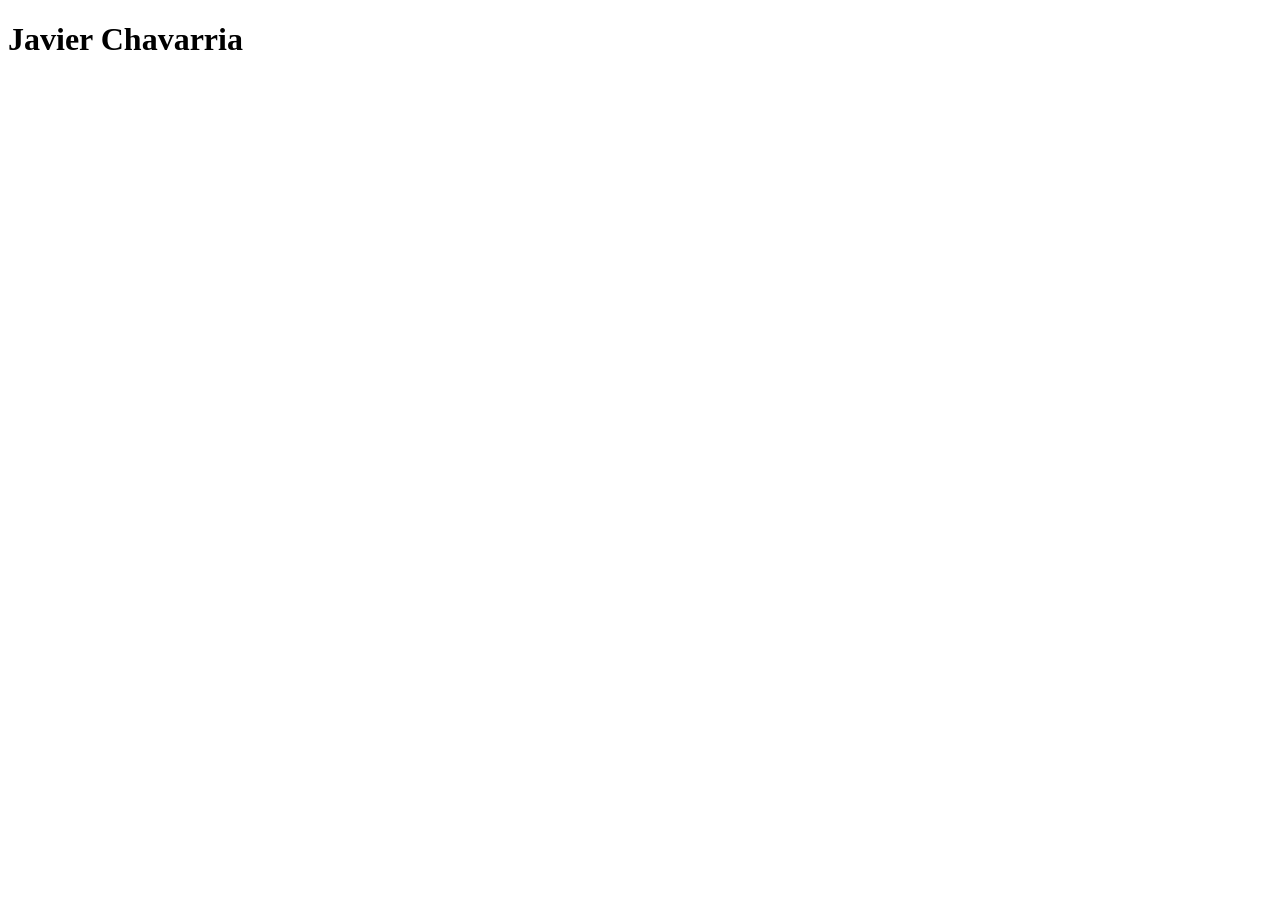
==== index.html @ f70e4599 "Commit inicial: Configurando el index con mi token unico" ====
<!DOCTYPE html>
<html lang="es">
<head>
    <meta charset="UTF-8">
    <meta name="viewport" content="width=device-width, initial-scale=1.0">
    <title>Laboratorio 1</title>
</head>
<body>

    <!-- chavarria-7037-55 -->

    <h1>Javier Chavarria</h1>

</body>
</html>
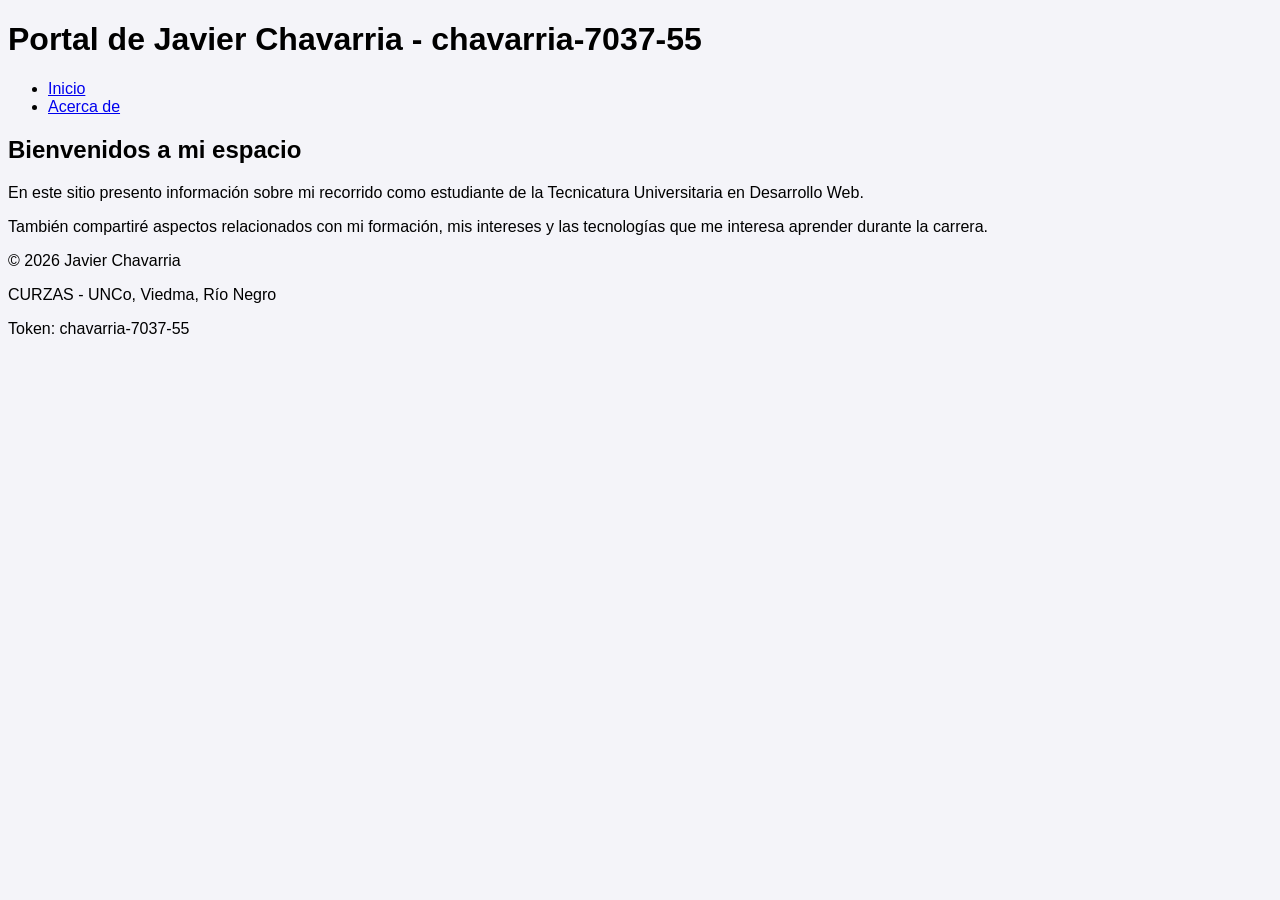
==== commit 715dbe3d: "TP2: Estructuras HTML y vinculacion de estilos" ====
--- a/index.html
+++ b/index.html
@@ -1,17 +1,41 @@
 
+ 
 
-<!DOCTYPE html>
+ <!DOCTYPE html>
 <html lang="es">
 <head>
-    <meta charset="UTF-8">
-    <meta name="viewport" content="width=device-width, initial-scale=1.0">
-    <title>Laboratorio 1</title>
+    <meta charset="utf-8">
+    <title>Portal de Javier Chavarria</title>
+    <link rel="stylesheet" href="styles.css">
 </head>
 <body>
+    <!-- TOKEN-ALUMNO: chavarria-7037-55 -->
 
-    <!-- chavarria-7037-55 -->
+    <header>
+        <h1>Portal de Javier Chavarria - chavarria-7037-55</h1>
+    </header>
 
-    <h1>Javier Chavarria</h1>
+    <nav>
+        <ul>
+            <li><a href="index.html">Inicio</a></li>
+            <li><a href="acercade.html">Acerca de</a></li>
+        </ul>
+    </nav>
 
+    <main>
+        <section>
+            <h2>Bienvenidos a mi espacio</h2>
+
+            <p>En este sitio presento información sobre mi recorrido como estudiante de la Tecnicatura Universitaria en Desarrollo Web.</p>
+
+            <p>También compartiré aspectos relacionados con mi formación, mis intereses y las tecnologías que me interesa aprender durante la carrera.</p>
+        </section>
+    </main>
+
+    <footer>
+        <p>© 2026 Javier Chavarria</p>
+        <p>CURZAS - UNCo, Viedma, Río Negro</p>
+        <p>Token: chavarria-7037-55</p>
+    </footer>
 </body>
 </html>
--- a/styles.css
+++ b/styles.css
@@ -0,0 +1,5 @@
+
+body {
+    font-family: sans-serif;
+    background-color: #f4f4f9;
+}
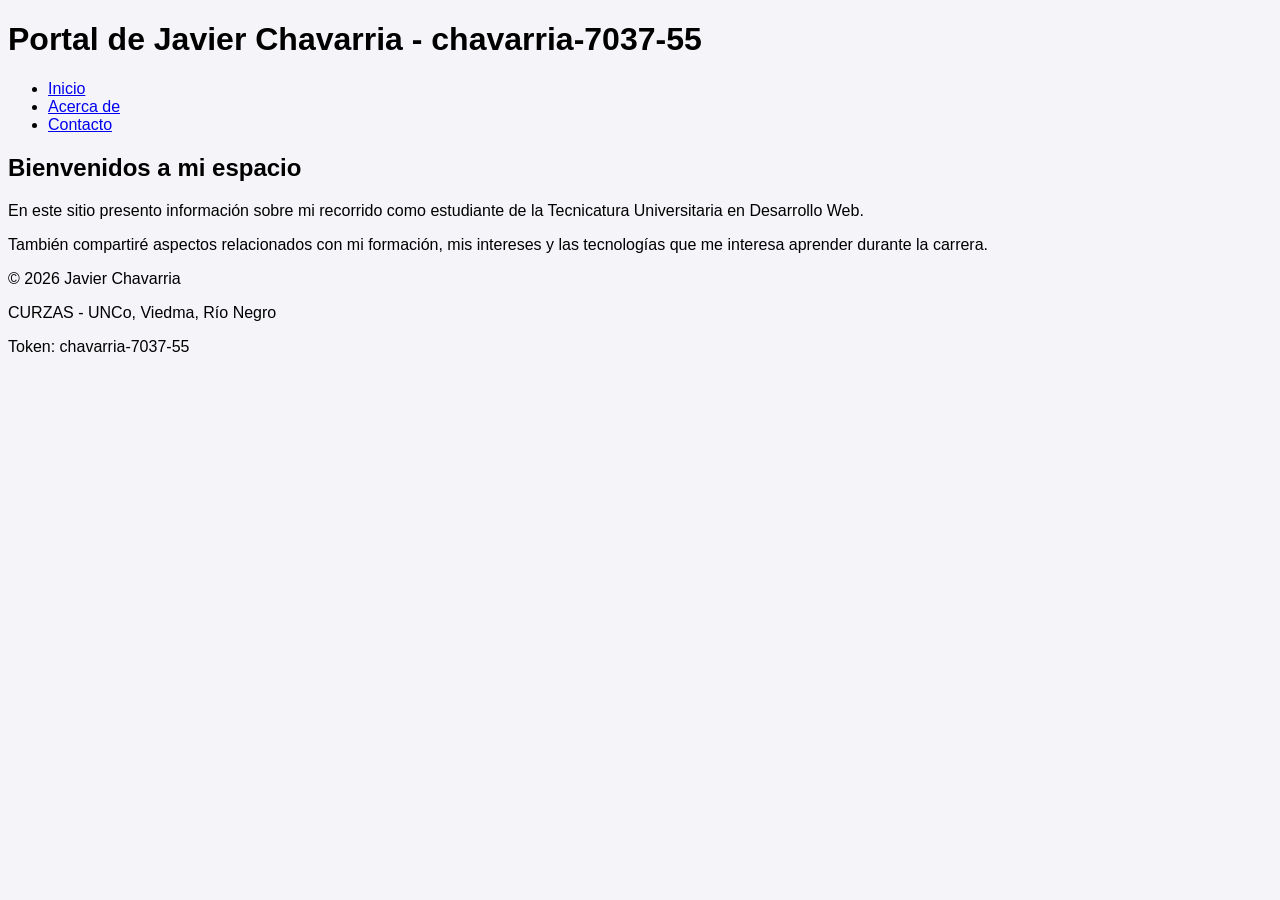
==== commit f42a8ff4: "TP3: Implementacion de formulario contacto con validacion" ====
--- a/index.html
+++ b/index.html
@@ -19,6 +19,7 @@
         <ul>
             <li><a href="index.html">Inicio</a></li>
             <li><a href="acercade.html">Acerca de</a></li>
+            <li><a href="contacto.html">Contacto</a></li>
         </ul>
     </nav>
 
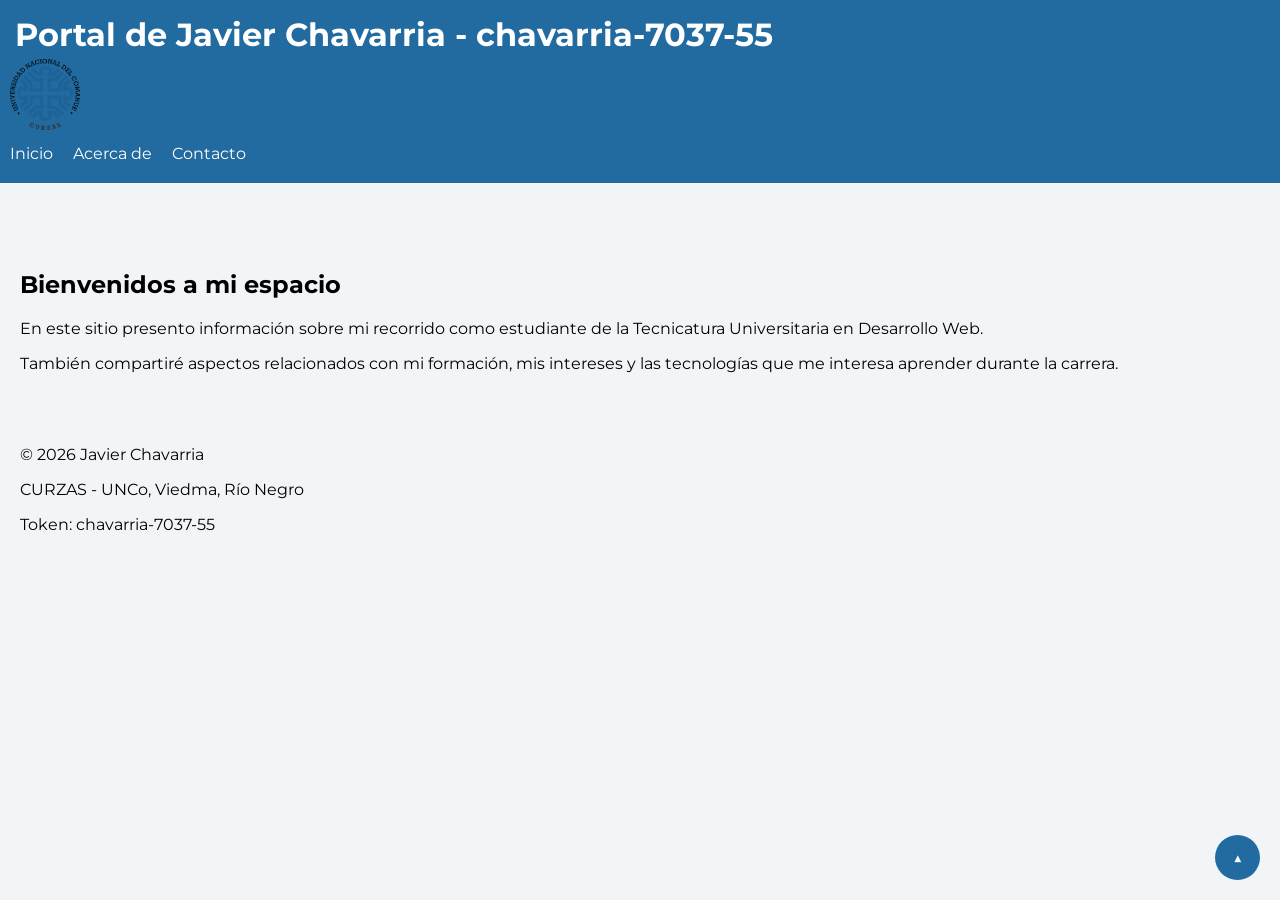
==== commit b5701939: "TP4: Estilado avanzado y responsive design" ====
--- a/index.html
+++ b/index.html
@@ -1,27 +1,31 @@
 
  
 
- <!DOCTYPE html>
+<!DOCTYPE html>
 <html lang="es">
 <head>
     <meta charset="utf-8">
+    <meta name="viewport" content="width=device-width, initial-scale=1.0">
     <title>Portal de Javier Chavarria</title>
     <link rel="stylesheet" href="styles.css">
 </head>
-<body>
+
+<body id="top">
     <!-- TOKEN-ALUMNO: chavarria-7037-55 -->
 
     <header>
         <h1>Portal de Javier Chavarria - chavarria-7037-55</h1>
+
+        <img src="img/logo_curza.png" alt="Logo del CURZA" class="logo-curza">
+
+        <nav>
+            <ul>
+                <li><a href="index.html">Inicio</a></li>
+                <li><a href="acercade.html">Acerca de</a></li>
+                <li><a href="contacto.html">Contacto</a></li>
+            </ul>
+        </nav>
     </header>
-
-    <nav>
-        <ul>
-            <li><a href="index.html">Inicio</a></li>
-            <li><a href="acercade.html">Acerca de</a></li>
-            <li><a href="contacto.html">Contacto</a></li>
-        </ul>
-    </nav>
 
     <main>
         <section>
@@ -38,5 +42,8 @@
         <p>CURZAS - UNCo, Viedma, Río Negro</p>
         <p>Token: chavarria-7037-55</p>
     </footer>
+
+    <a href="#top" class="volver-inicio">▲</a>
+
 </body>
 </html>
--- a/styles.css
+++ b/styles.css
@@ -1,5 +1,225 @@
+
+
+@import url('https://fonts.googleapis.com/css2?family=Montserrat:wght@400;600;700&display=swap');
+
+/*
+Alumno: Javier Chavarria
+Token: chavarria-7037-55
+
+Paleta de colores:
+Primario: hsl(205, 65%, 38%)
+Primario oscuro: hsl(205, 65%, 28%)
+Fondo: hsl(205, 25%, 96%)
+Fondo suave: hsl(205, 35%, 90%)
+*/
 
 body {
-    font-family: sans-serif;
-    background-color: #f4f4f9;
+    margin: 0;
+    font-family: 'Montserrat', sans-serif;
+    background-color: hsl(205, 25%, 96%);
+}
+
+/* CABECERA */
+
+header {
+    position: fixed;
+    top: 0;
+    width: 100%;
+    z-index: 1000;
+    background-color: hsl(205, 65%, 38%);
+    color: white;
+    padding: 10px;
+}
+
+header h1 {
+    margin: 5px;
+}
+
+/* LOGO CURZA */
+
+.logo-curza {
+    width: 70px;
+    transition: transform 1s ease-in-out;
+}
+
+.logo-curza:hover {
+    transform: rotateY(360deg);
+}
+
+/* NAVEGACION */
+
+nav ul {
+    display: flex;
+    list-style: none;
+    padding: 0;
+    margin: 10px 0;
+}
+
+nav li {
+    margin-right: 20px;
+}
+
+nav a {
+    color: white;
+    text-decoration: none;
+}
+
+/* CONTENIDO */
+
+main {
+    padding: 250px 20px 20px 20px;
+}
+
+/* BIOGRAFIA */
+
+.biografia {
+    max-height: 300px;
+    overflow-y: auto;
+    background-color: white;
+    padding: 15px;
+    box-sizing: border-box;
+}
+
+.biografia > h2 {
+    position: sticky;
+    top: 0;
+    background-color: white;
+    z-index: 10;
+    padding: 10px 0;
+}
+
+/* FORMULARIO */
+
+form {
+    background-color: white;
+    padding: 20px;
+    border-radius: 8px;
+    max-width: 650px;
+}
+
+form label {
+    display: inline-block;
+    margin-bottom: 5px;
+}
+
+input[type="text"],
+input[type="email"],
+input[type="tel"],
+input[type="number"] {
+    padding: 8px;
+    border: 1px solid hsl(205, 35%, 65%);
+    border-radius: 5px;
+}
+
+input[type="text"]:focus,
+input[type="email"]:focus,
+input[type="tel"]:focus,
+input[type="number"]:focus {
+    outline: 2px solid hsl(205, 65%, 38%);
+}
+
+button {
+    padding: 10px 20px;
+    background-color: hsl(205, 65%, 38%);
+    color: white;
+    border: none;
+    border-radius: 5px;
+}
+
+/* TABLA */
+
+table {
+    border-collapse: collapse;
+    width: 100%;
+    max-width: 650px;
+    background-color: white;
+}
+
+td {
+    border: 1px solid hsl(205, 35%, 70%);
+    padding: 10px;
+}
+
+tr:nth-child(even) {
+    background-color: hsl(205, 35%, 90%);
+}
+
+/* PIE DE PAGINA */
+
+footer {
+    padding: 20px;
+}
+
+/* BOTON VOLVER AL INICIO */
+
+.volver-inicio {
+    position: fixed;
+    bottom: 20px;
+    right: 20px;
+    z-index: 999;
+
+    width: 45px;
+    height: 45px;
+    border-radius: 50%;
+
+    background-color: hsl(205, 65%, 38%);
+    color: white;
+
+    display: flex;
+    align-items: center;
+    justify-content: center;
+
+    text-decoration: none;
+}
+
+/* RESPONSIVE */
+
+@media (max-width: 768px) {
+
+    header {
+        padding: 8px;
+    }
+
+    header h1 {
+        font-size: 18px;
+    }
+
+    .logo-curza {
+        width: 50px;
+    }
+
+    nav ul {
+        flex-direction: column;
+    }
+
+    nav li {
+        margin: 3px 0;
+    }
+
+    main {
+        padding-top: 250px;
+    }
+
+    form {
+        max-width: 100%;
+    }
+
+    form p {
+        display: flex;
+        flex-wrap: wrap;
+        gap: 8px;
+    }
+
+    form input[type="text"],
+    form input[type="email"],
+    form input[type="tel"],
+    form input[type="number"] {
+        max-width: 100%;
+        box-sizing: border-box;
+    }
+
+    table {
+        display: block;
+        overflow-x: auto;
+    }
 }
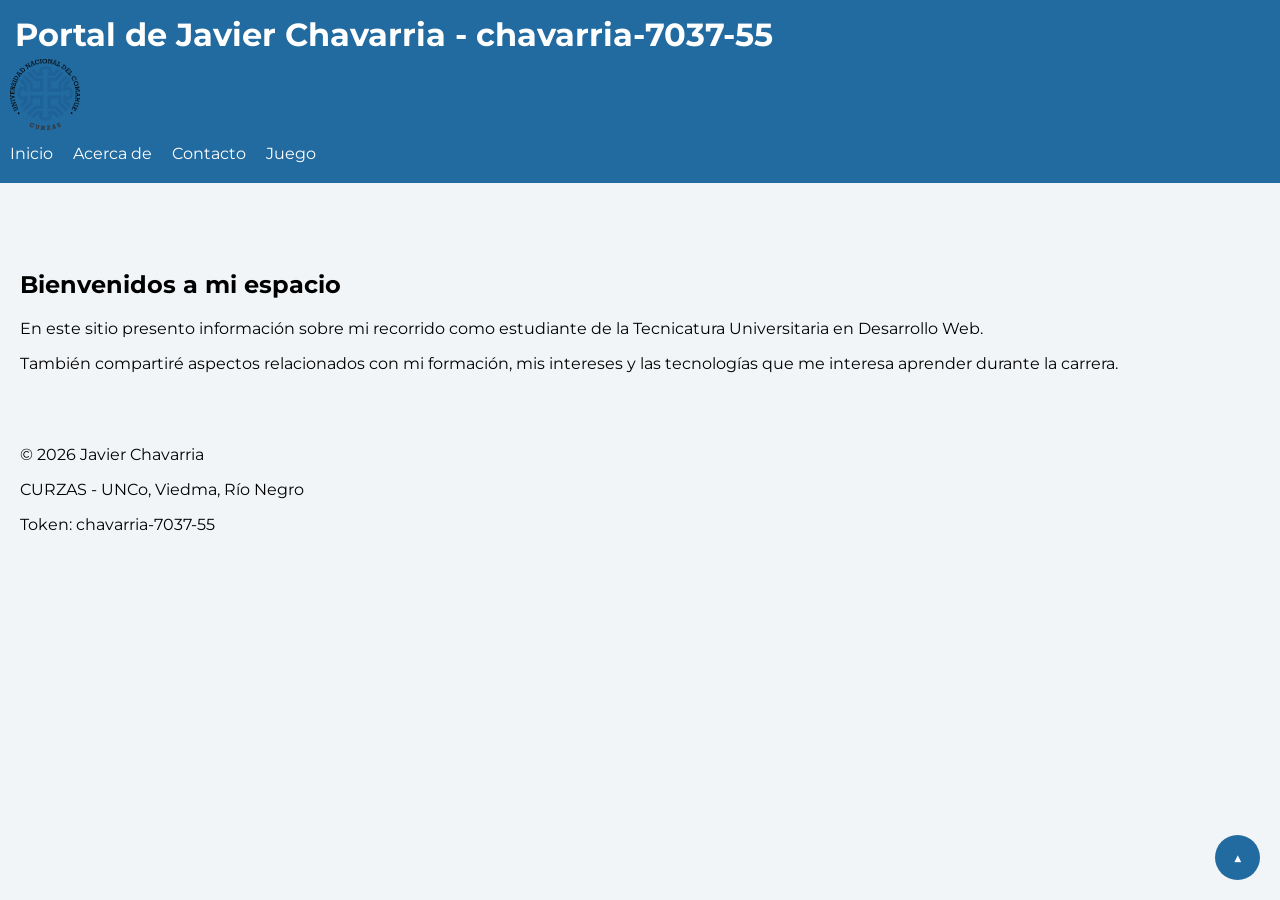
==== commit 2943259c: "TP6: Implementacion de juego interactivo en Javascript con LocalStorage" ====
--- a/index.html
+++ b/index.html
@@ -23,6 +23,7 @@
                 <li><a href="index.html">Inicio</a></li>
                 <li><a href="acercade.html">Acerca de</a></li>
                 <li><a href="contacto.html">Contacto</a></li>
+                <li><a href="juego.html">Juego</a></li>
             </ul>
         </nav>
     </header>
--- a/styles.css
+++ b/styles.css
@@ -1,4 +1,3 @@
-
 
 @import url('https://fonts.googleapis.com/css2?family=Montserrat:wght@400;600;700&display=swap');
 
@@ -86,6 +85,12 @@
     background-color: white;
     z-index: 10;
     padding: 10px 0;
+}
+
+/* TP5: CONTENIDO OCULTO DE LA BIOGRAFIA */
+
+.cv-completo {
+    display: none;
 }
 
 /* FORMULARIO */
@@ -222,4 +227,30 @@
         display: block;
         overflow-x: auto;
     }
-}+}
+
+
+/* TP6: MEMOTEST */
+.pagina-juego { padding-top: 250px; }
+.juego-contenedor { max-width: 780px; margin: 0 auto; background: white; padding: 24px; border-radius: 12px; box-shadow: 0 5px 18px rgba(0,0,0,.08); }
+.juego-contenedor h2 { color: hsl(205, 65%, 28%); overflow-wrap: anywhere; }
+.juego-estadisticas { display: flex; flex-wrap: wrap; gap: 12px; margin: 20px 0; }
+.juego-estadisticas p { flex: 1 1 150px; padding: 12px; margin: 0; background: hsl(205,35%,90%); border-radius: 8px; }
+.juego-tablero { display: grid; grid-template-columns: repeat(4, minmax(0, 1fr)); gap: 12px; max-width: 600px; margin: 20px auto; }
+.juego-carta { display: grid; place-items: center; width: 100%; aspect-ratio: 1 / 1; padding: 0; font-size: clamp(1.5rem, 5vw, 2.8rem); font-weight: 700; cursor: pointer; background: hsl(205,65%,38%); color: white; border: 2px solid transparent; border-radius: 10px; transition: background-color .25s ease, transform .25s ease, box-shadow .25s ease; }
+.juego-carta:hover:not(:disabled) { background: hsl(205,65%,28%); transform: translateY(-2px); }
+.juego-carta.descubierta { background: hsl(205,35%,90%); color: hsl(205,65%,28%); transform: rotateY(0deg); }
+.juego-carta.encontrada { background: #ccefd7; color: #16552a; cursor: default; }
+.juego-carta:focus-visible, .juego-reiniciar:focus-visible { outline: 3px solid #d77d12; outline-offset: 3px; }
+.juego-mensaje { min-height: 2em; font-weight: 600; text-align: center; }
+.juego-reiniciar { display: block; margin: 12px auto; cursor: pointer; transition: background-color .2s ease; }
+.juego-reiniciar:hover { background: hsl(205,65%,28%); }
+@media (max-width: 768px) {
+    .pagina-juego { padding-top: 250px; }
+    .juego-contenedor { padding: 14px; }
+    .juego-tablero { gap: 7px; }
+    .juego-carta { border-radius: 7px; }
+}
+@media (prefers-reduced-motion: reduce) {
+    .juego-carta, .juego-reiniciar { transition: none; }
+}
